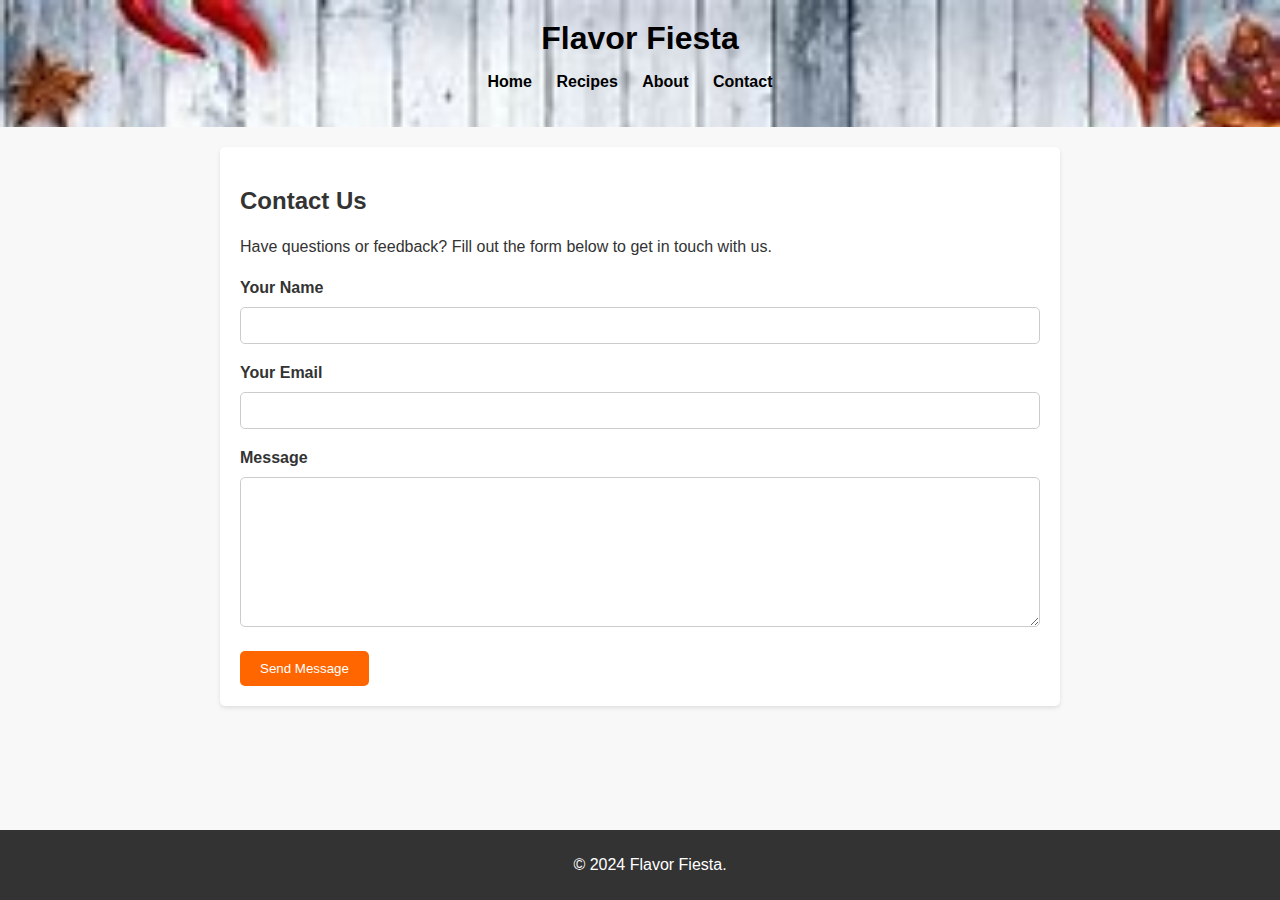
==== contact2.html @ 43f6c90e "Add files via upload" ====
<!DOCTYPE html>
<html lang="en">
<head>
    <meta charset="UTF-8">
    <meta name="viewport" content="width=device-width, initial-scale=1.0">
    <title>Contact Us - Flavor Fiesta</title>
    <link rel="icon" type="image/png" href="phone.jpeg">
    <style>
        body {
            font-family: Arial, sans-serif;
            background-color: #f8f8f8;
            color: #333;
            margin: 0;
            padding: 0;
        }
        
        header {
            background-color: #ff6600;
            background-image: url(banner.jpeg);
            background-repeat: no-repeat;
            background-size: cover;
            color: black;
            padding: 20px;
            text-align: center;
        }
        
        header h1 {
            margin: 0;
            font-size: 32px;
        }
        
        nav {
            margin-top: 10px;
        }
        
        nav ul {
            list-style-type: none;
            padding: 0;
            text-align: center;
        }
        
        nav ul li {
            display: inline;
            margin-right: 20px;
        }
        
        nav ul li a {
            text-decoration: none;
            color: black;
            font-weight: bold;
        }
        
        .contact-section {
            background-color: #fff;
            padding: 20px;
            max-width: 800px;
            margin: 20px auto;
            border-radius: 5px;
            box-shadow: 0 2px 4px rgba(0, 0, 0, 0.1);
        }
        
        .contact-section h2 {
            color: #333;
        }
        
        .contact-section p {
            line-height: 1.5;
            margin-bottom: 20px;
        }
        
        .contact-form {
            margin-top: 20px;
        }
        
        .contact-form label {
            display: block;
            margin-bottom: 10px;
            font-weight: bold;
        }
        
        .contact-form input[type="text"],
        .contact-form input[type="email"],
        .contact-form textarea {
            width: 100%;
            padding: 10px;
            margin-bottom: 20px;
            border: 1px solid #ccc;
            border-radius: 5px;
            box-sizing: border-box;
        }
        
        .contact-form textarea {
            height: 150px;
        }
        
        .contact-form button {
            background-color: #ff6600;
            color: #fff;
            border: none;
            padding: 10px 20px;
            border-radius: 5px;
            cursor: pointer;
        }
        
        .contact-form button:hover {
            background-color: #ff8c2e;
        }
        
        footer {
            background-color: #333;
            color: #fff;
            text-align: center;
            padding: 10px;
            position: fixed;
            bottom: 0;
            width: 100%;
        }
    </style>
</head>
<body>

<header>
    <h1>Flavor Fiesta</h1>
    <nav>
        <ul>
            <li><a href="index.html">Home</a></li>
            <li><a href="recipes.html">Recipes</a></li>
            <li><a href="about.html">About</a></li>
            <li><a href="contact2.html" class="active">Contact</a></li>
        </ul>
    </nav>
</header>

<section class="contact-section">
    <h2>Contact Us</h2>
    <p>Have questions or feedback? Fill out the form below to get in touch with us.</p>
    
    <form class="contact-form" id="contactForm" action="#" method="post">
        <label for="name">Your Name</label>
        <input type="text" id="name" name="name" required>
        
        <label for="email">Your Email</label>
        <input type="email" id="email" name="email" required>
        
        <label for="message">Message</label>
        <textarea id="message" name="message" required></textarea>
        
        <button type="submit">Send Message</button>
    </form>
</section>

<footer>
    <p>&copy; 2024 Flavor Fiesta. </p>
</footer>

<script>
    document.getElementById("contactForm").addEventListener("submit", function(event) {
        event.preventDefault(); // Prevent the form from submitting
        
        // Display a message that the message is sent
        alert("Your message has been sent!");
    });
</script>

</body>
</html>
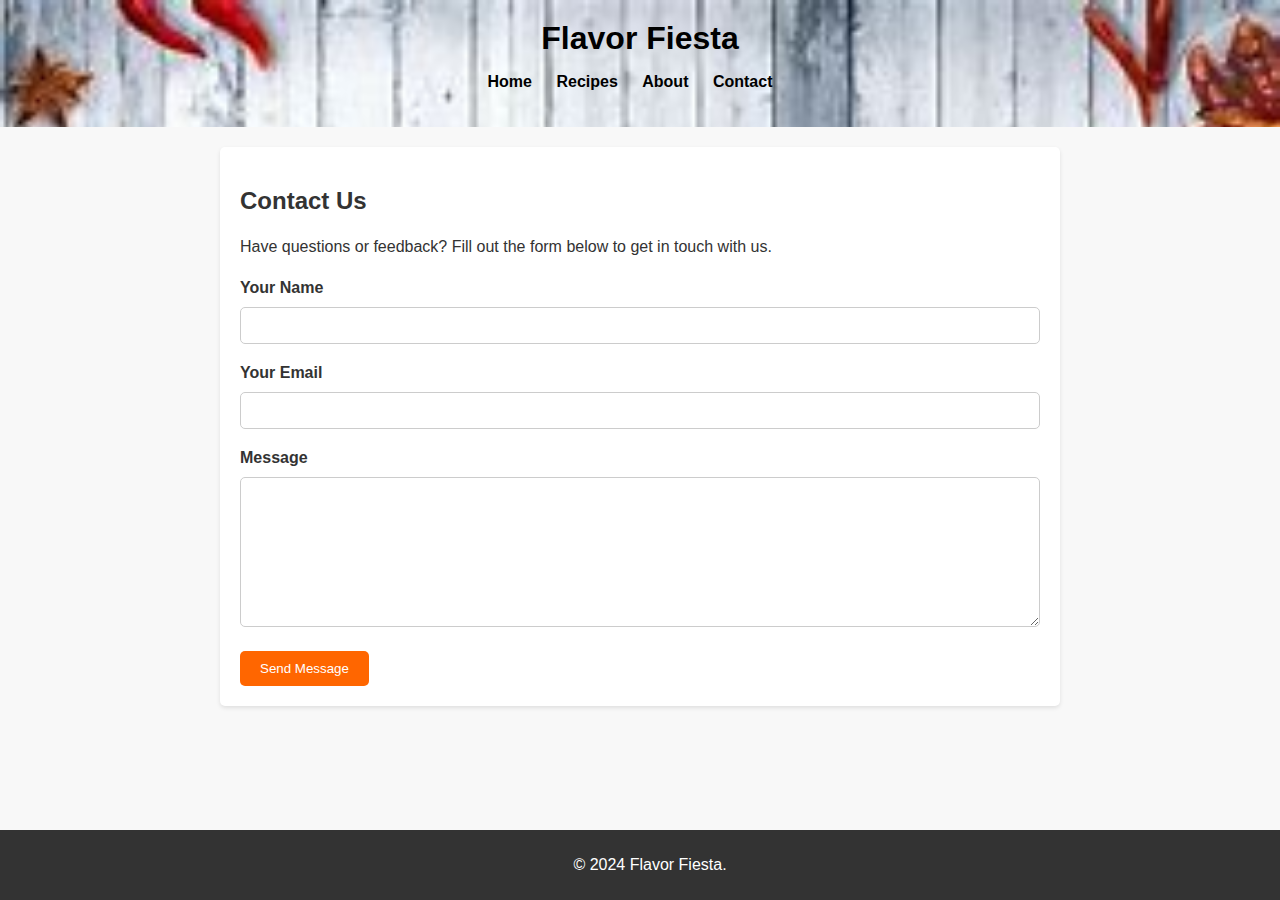
==== commit b1b4ed79: "Update contact2.html" ====
--- a/contact2.html
+++ b/contact2.html
@@ -124,7 +124,7 @@
     <nav>
         <ul>
             <li><a href="index.html">Home</a></li>
-            <li><a href="recipes.html">Recipes</a></li>
+            <li><a href="Recipes.html">Recipes</a></li>
             <li><a href="about.html">About</a></li>
             <li><a href="contact2.html" class="active">Contact</a></li>
         </ul>
